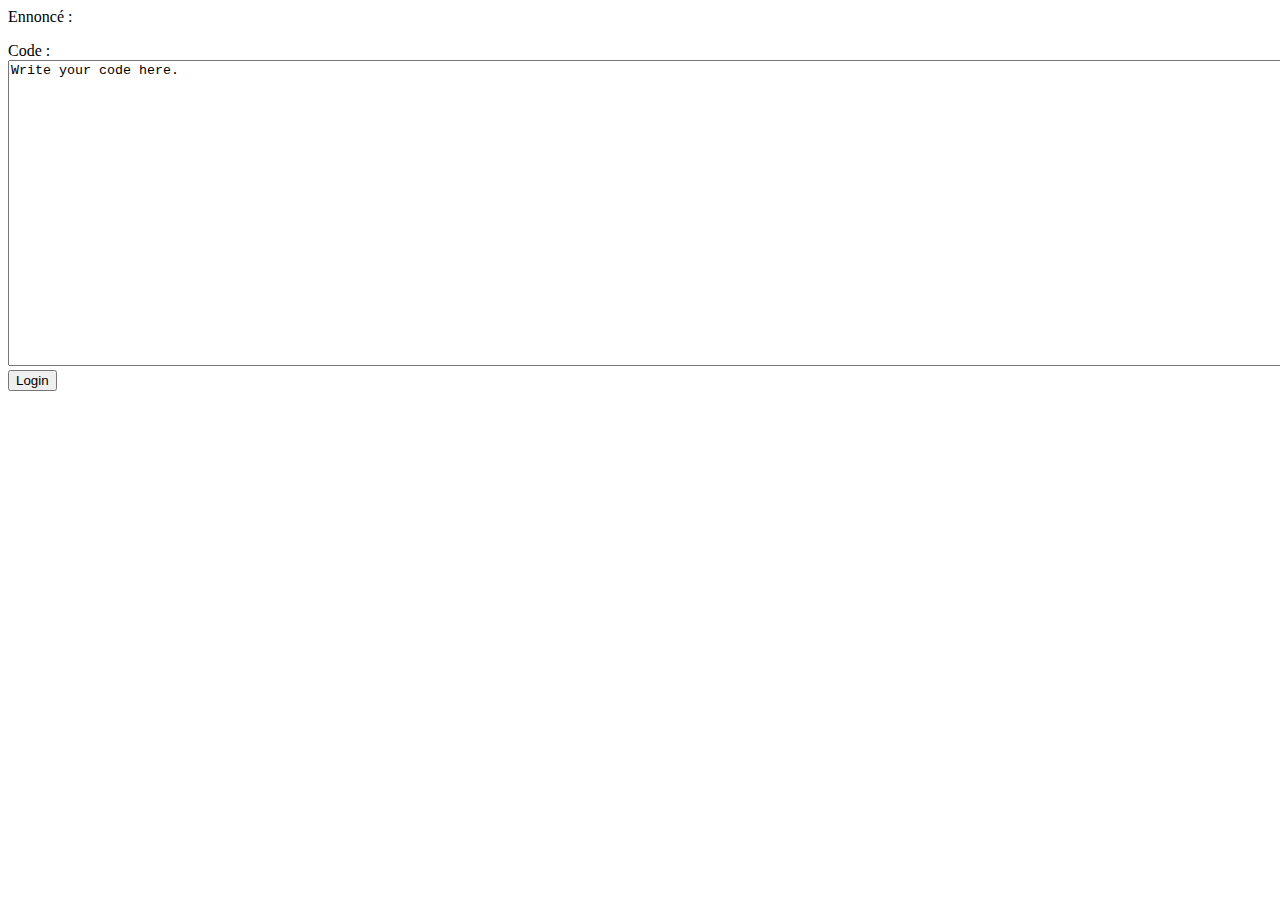
==== src/main/resources/templates/exercice.html @ ba152736 "Modification list" ====
<!DOCTYPE html>
<html xmlns:th="http://www.thymeleaf.org">
<head>
    <meta charset="UTF-8">
    <title>Title</title>
</head>
<body>

<form th:action="@{/exercice}" th:object="${exerciceForm}" method="POST">

    <input type="hidden" th:field="${exerciceForm.exerciceId}">

    <label th:text="${exerciceForm.title}"></label>

    <Label >Ennoncé : </Label>

    <p th:text="${exerciceForm.statement}"></p>

    <label>Code : </label>

    <textarea cols="300" rows="20" th:field="*{code}">Write your code here.</textarea>

    <button type="submit" >Login</button>

</form>

</body>
</html>
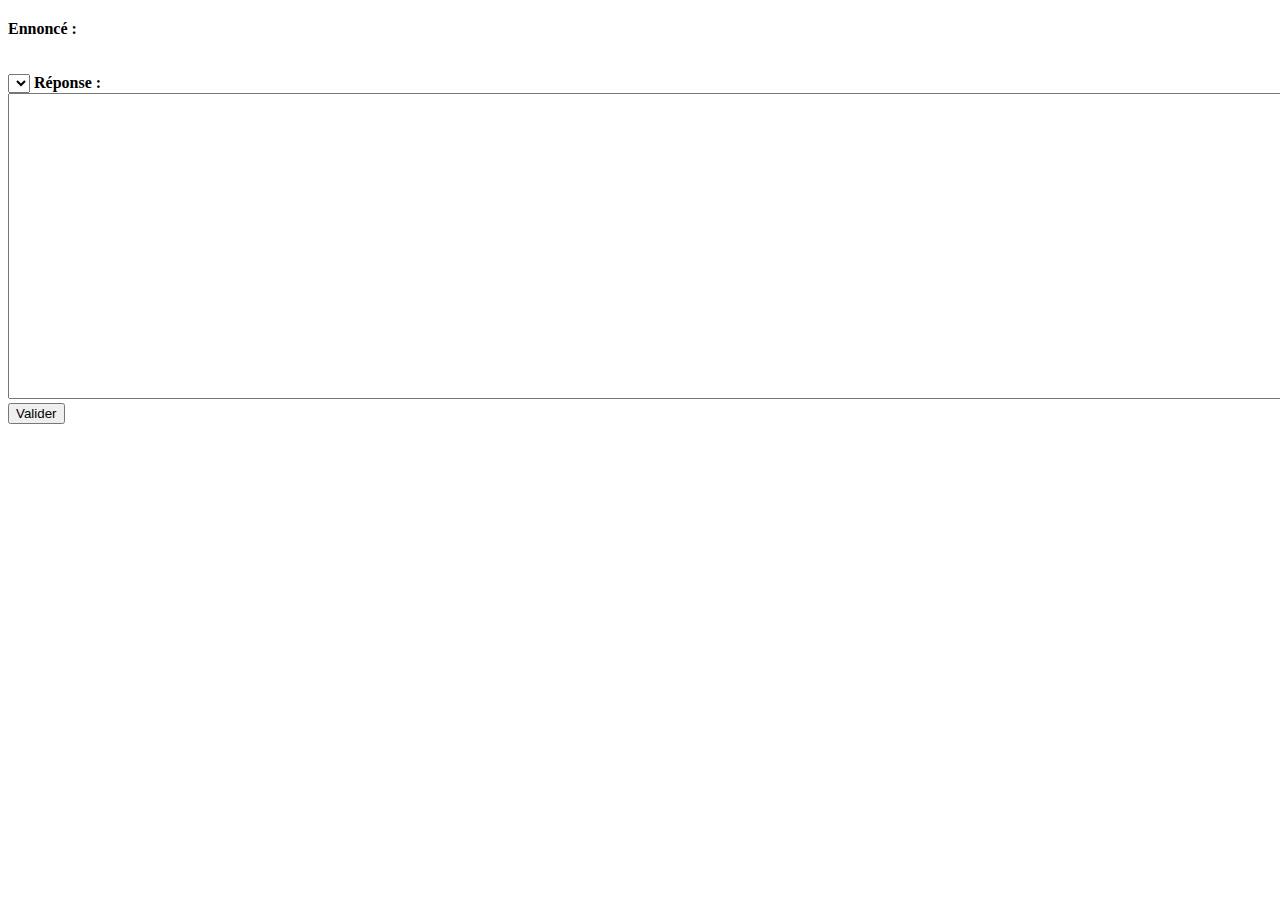
==== commit fb8de7d2: "Ajout du header + redirection" ====
--- a/src/main/resources/templates/exercice.html
+++ b/src/main/resources/templates/exercice.html
@@ -1,28 +1,50 @@
 <!DOCTYPE html>
 <html xmlns:th="http://www.thymeleaf.org">
-<head>
-    <meta charset="UTF-8">
-    <title>Title</title>
-</head>
-<body>
+    <head>
+        <meta charset="UTF-8">
+        <title>Title</title>
+        <link rel="stylesheet" type="text/css" th:href="@{/css/global.css}"/>
+        <link rel="stylesheet" type="text/css" th:href="@{/css/exercice.css}"/>
+        <link rel="stylesheet" type="text/css" th:href="@{/css/header.css}"/>
 
-<form th:action="@{/exercice}" th:object="${exerciceForm}" method="POST">
+        <!-- Create a simple CodeMirror instance -->
+        <link rel="stylesheet" th:href="@{/codemirror/lib/codemirror.css}">
+        <script th:src="@{/codemirror/lib/codemirror.js}"></script>
+        <script th:src="@{/codemirror/mode/javascript/javascript.js}"></script>
+    </head>
+    <body>
+    <div th:insert="~{header :: header}"></div>
+        <form th:action="@{/exercice}" th:object="${exerciceForm}" method="POST">
+            <input type="hidden" th:field="*{exerciceId}">
 
-    <input type="hidden" th:field="${exerciceForm.exerciceId}">
+            <h2 th:text="${exerciceForm.title}"></h2>
 
-    <label th:text="${exerciceForm.title}"></label>
+            <b>Ennoncé : </b><br>
+            <i th:text="${exerciceForm.statement}"></i><br><br>
 
-    <Label >Ennoncé : </Label>
+            <select th:field="*{langage}">
+                <option th:value="python" th:text="Python"></option>
+                <option th:value="c" th:text="C"></option>
+                <option th:value="cpp" th:text="Cpp"></option>
+                <option th:value="java" th:text="Java"></option>
+            </select>
 
-    <p th:text="${exerciceForm.statement}"></p>
+            <b>Réponse : </b>
+            <textarea id="code-mirror" cols="300" rows="20" th:field="*{code}"></textarea>
 
-    <label>Code : </label>
+            <div class="button-group">
+                <button type="submit" class="green-button" >Valider</button>
+            </div>
+        </form>
 
-    <textarea cols="300" rows="20" th:field="*{code}">Write your code here.</textarea>
 
-    <button type="submit" >Login</button>
+        <script>
+            let textArea = document.getElementById('code-mirror')
 
-</form>
-
-</body>
+            CodeMirror.fromTextArea(textArea, {
+                lineNumbers: true,
+                mode: "javascript"
+            });
+        </script>
+    </body>
 </html>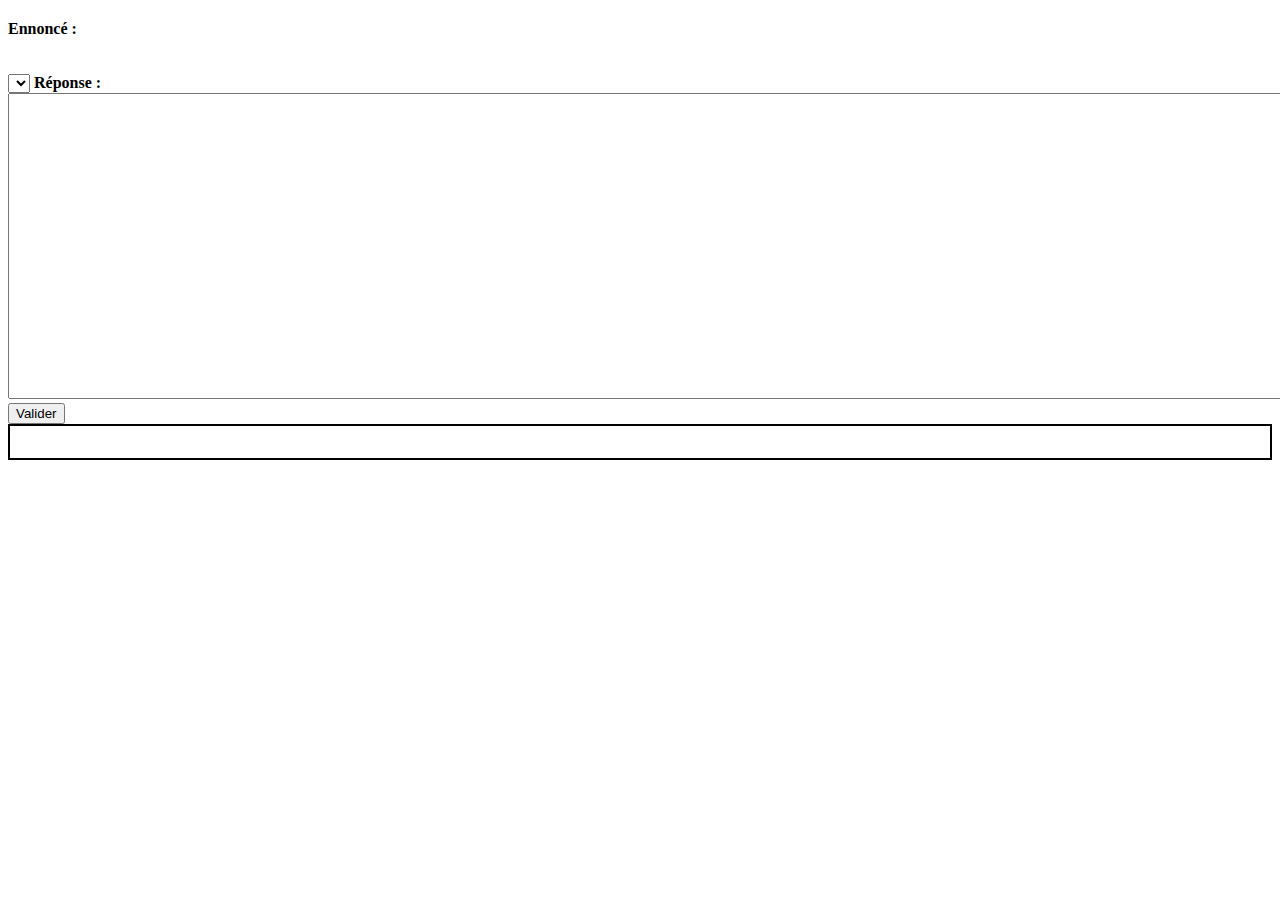
==== commit dcb7834a: "Commentaires style" ====
--- a/src/main/resources/templates/exercice.html
+++ b/src/main/resources/templates/exercice.html
@@ -2,7 +2,7 @@
 <html xmlns:th="http://www.thymeleaf.org">
     <head>
         <meta charset="UTF-8">
-        <title>Title</title>
+        <title>Exercice</title>
         <link rel="stylesheet" type="text/css" th:href="@{/css/global.css}"/>
         <link rel="stylesheet" type="text/css" th:href="@{/css/exercice.css}"/>
         <link rel="stylesheet" type="text/css" th:href="@{/css/header.css}"/>
@@ -30,11 +30,21 @@
             </select>
 
             <b>Réponse : </b>
-            <textarea id="code-mirror" cols="300" rows="20" th:field="*{code}"></textarea>
+            <textarea id="code-mirror" cols="300" rows="20" th:field="*{code}" th:text="${exerciceForm.code}"></textarea>
 
             <div class="button-group">
                 <button type="submit" class="green-button" >Valider</button>
             </div>
+
+            <div th:if="${status}" th:utext="${status}"
+                 style="color:red;font-style:italic;">
+            </div>
+
+            <div th:if="${comments}" th:each="comment: ${comments}" style="display: flex; flex-direction: row; justify-content: space-around; border: 2px solid">
+                <p th:text="${comment.content}"></p>
+                <p th:text="${comment.date}"></p>
+            </div>
+
         </form>
 
 
